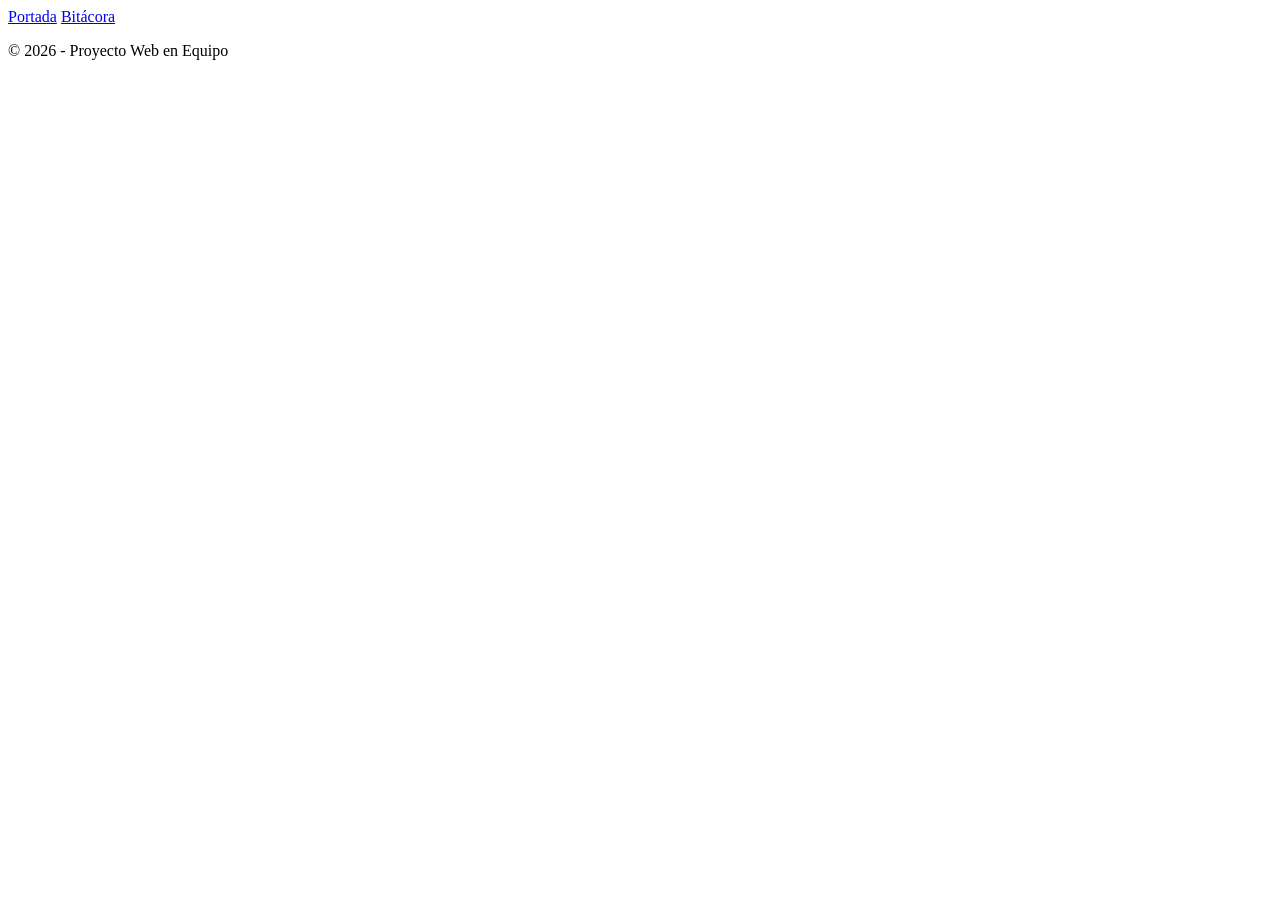
==== index.html @ bc673be8 "add: estructura y readme" ====
<!DOCTYPE html>
<html lang="es">
<head>
    <meta charset="UTF-8">
    <meta name="viewport" content="width=device-width, initial-scale=1.0">
    <title>Portada - Trabajo Práctico 1</title>
    <link rel="stylesheet" href="css/styles.css">
</head>
<body>

    <header>
        <nav>
            <a href="index.html" >Portada</a>
            <a href="bitacora.html" >Bitácora</a>
            </nav>
    </header>

    <main>
     
    </main>

    <footer>
        <p>&copy; 2026 - Proyecto Web en Equipo</p>
    </footer>

</body>
</html>
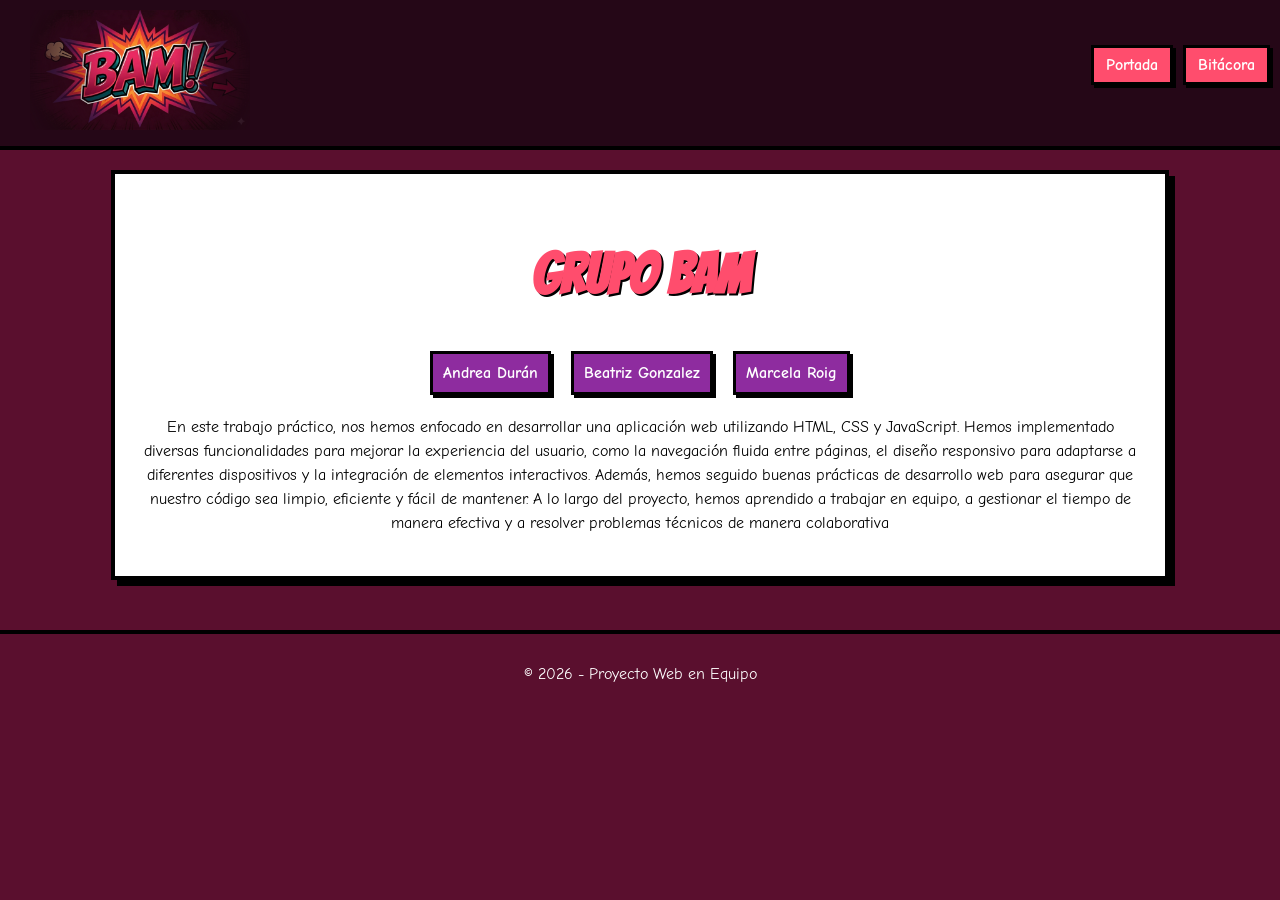
==== commit 43117f08: "Generación de archivo style, js. definición de estética" ====
--- a/index.html
+++ b/index.html
@@ -1,27 +1,70 @@
 <!DOCTYPE html>
 <html lang="es">
+
 <head>
     <meta charset="UTF-8">
     <meta name="viewport" content="width=device-width, initial-scale=1.0">
     <title>Portada - Trabajo Práctico 1</title>
-    <link rel="stylesheet" href="css/styles.css">
+    <link href="https://fonts.googleapis.com/css2?family=Bangers&family=Comic+Neue&display=swap" rel="stylesheet">
+    <link rel="stylesheet" href="css/style.css">
 </head>
-<body>
 
-    <header>
-        <nav>
-            <a href="index.html" >Portada</a>
-            <a href="bitacora.html" >Bitácora</a>
-            </nav>
+<body class="index-body">
+
+    <!-- HEADER -->
+    <header class="index-header">
+        <nav class="index-nav">
+            <h2 class="index-logo">
+                <img src="img/logo-BAM2.png" alt="Logo BAM">
+            </h2>
+
+
+            <ul class="index-nav-list">
+                <li><a href="index.html">Portada</a></li>
+                <li><a href="bitacora.html">Bitácora</a></li>
+            </ul>
+        </nav>
     </header>
+    <!-- MAIN -->
+    <main class="index-main">
 
-    <main>
-     
+        <section class="index-contenido">
+
+            <h1 class="index-titulo">Grupo BAM</h1>
+
+            <p class="index-subtitulo"></p>
+
+            <!-- botón hamburguesa SOLO para integrantes -->
+            <button class="index-integrantes-btn">Ver integrantes ☰</button>
+
+            <ul class="index-integrantes" id="integrantes">
+                <li><a href="andrea.html">Andrea Durán</a></li>
+                <li><a href="beatriz.html">Beatriz Gonzalez</a></li>
+                <li><a href="marcela.html">Marcela Roig</a></li>
+            </ul>
+
+            <p class="index-descripcion">
+                En este trabajo práctico, nos hemos enfocado en desarrollar una aplicación web utilizando HTML, CSS y
+                JavaScript. Hemos implementado diversas funcionalidades para mejorar la experiencia del usuario, como la
+                navegación fluida entre páginas, el diseño responsivo para adaptarse a diferentes dispositivos y la
+                integración de elementos interactivos. Además, hemos seguido buenas prácticas de desarrollo web para
+                asegurar que nuestro código sea limpio, eficiente y fácil de mantener. A lo largo del proyecto, hemos
+                aprendido a trabajar en equipo, a gestionar el tiempo de manera efectiva y a resolver problemas técnicos
+                de manera colaborativa
+            </p>
+
+        </section>
+
     </main>
 
-    <footer>
+    <!-- FOOTER -->
+    <footer class="index-footer">
         <p>&copy; 2026 - Proyecto Web en Equipo</p>
     </footer>
 
+    <!-- JS -->
+    <script src="js/index.js"></script>
+
 </body>
+
 </html>
--- a/css/style.css
+++ b/css/style.css
@@ -0,0 +1,248 @@
+/* ===== FUENTES ===== */
+@import url('https://fonts.googleapis.com/css2?family=Bangers&family=Comic+Neue:wght@400;700&display=swap');
+
+/* ===== VARIABLES ===== */
+
+:root {
+    --rojo: #e63946;
+    --rosa: #ff4d6d;
+    --naranja: #F08E2D;
+    --violeta: #8E2C9F;
+    --bordo: #5a0f2e;
+    --negro: #000;
+    --blanco: #fff;
+    --purpura: #250717;
+    --fucsia: #D62369;
+    --cian: #137775;
+    --rojoOxido: #7A192A;
+    
+
+}
+
+/* ===== RESET ===== */
+body {
+    margin: 0;
+    font-family: 'Comic Neue', cursive;
+    background-color: var(--bordo);
+}
+
+/* ================= HEADER ================= */
+
+.index-header {
+    background-color: var(--purpura);
+    border-bottom: 4px solid var(--negro);
+}
+
+.index-nav {
+    display: flex;
+    flex-direction: column;
+    align-items: center;
+    padding: 10px;
+}
+
+/* LOGO */
+.index-logo{
+    margin-left: 20px;
+    margin-top: 0%;
+    margin-bottom: 0%;
+    margin-right: 0;
+    padding: 0%;
+}
+.index-logo img {
+    height: 150px;
+     -webkit-mask-image: radial-gradient(circle, rgba(0,0,0,1) 30%, rgba(0,0,0,0) 100%);/*para chrome y safari*/
+    mask-image: radial-gradient(circle, rgba(0,0,0,1) 30%, rgba(0,0,0,0) 100%);
+    
+}
+
+/* NAV */
+.index-nav-list {
+    display: flex;
+    gap: 10px;
+    list-style: none;
+    padding: 0;
+    margin-top: 10px;
+}
+
+.index-nav-list a {
+    text-decoration: none;
+    background-color: var(--rosa);
+    color: var(--blanco);
+    padding: 8px 12px;
+    border: 3px solid var(--negro);
+    box-shadow: 3px 3px 0px var(--negro);
+    font-weight: bold;
+    transition: 0.1s;
+}
+
+.index-nav-list a:hover {
+    transform: translate(-2px, -2px);
+    box-shadow: 5px 5px 0px var(--negro);
+}
+
+/* ================= MAIN ================= */
+
+.index-main {
+    display: flex;
+    justify-content: center;
+    padding: 20px;
+}
+
+/* TARJETA */
+.index-contenido {
+    background-color: var(--blanco);
+    border: 4px solid var(--negro);
+    box-shadow: 6px 6px 0px var(--negro);
+    padding: 20px;
+    width: 100%;
+    max-width: 600px;
+    text-align: center;
+}
+
+/* TITULO */
+.index-titulo {
+    font-family: 'Bangers', cursive;
+    font-size: 2.5rem;
+    color: var(--rosa);
+    text-shadow: 2px 2px 0px var(--negro);
+}
+
+/* SUBTITULO */
+.index-subtitulo {
+    font-weight: bold;
+    margin-bottom: 10px;
+}
+
+/* ================= BOTÓN ================= */
+
+.index-integrantes-btn {
+    display: block;
+    margin: 15px auto;
+    background-color: var(--naranja);
+    border: 3px solid var(--negro);
+    padding: 10px;
+    font-weight: bold;
+    cursor: pointer;
+    box-shadow: 3px 3px 0px var(--negro);
+}
+
+.index-integrantes-btn:hover {
+    transform: translate(-2px, -2px);
+    box-shadow: 5px 5px 0px var(--negro);
+}
+
+/* ================= LISTA ================= */
+
+.index-integrantes {
+    display: none;
+    list-style: none;
+    padding: 0;
+}
+
+.index-integrantes.activo {
+    display: block;
+}
+
+.index-integrantes li {
+    margin: 10px 0;
+}
+
+.index-integrantes a {
+    display: inline-block;
+    padding: 10px;
+    background-color: var(--violeta);
+    color: var(--blanco);
+    text-decoration: none;
+    border: 3px solid var(--negro);
+    box-shadow: 3px 3px 0px var(--negro);
+    font-weight: bold;
+}
+
+.index-integrantes a:hover {
+    transform: translate(-2px, -2px);
+    box-shadow: 5px 5px 0px var(--negro);
+}
+
+/* DESCRIPCIÓN */
+.index-descripcion {
+    margin-top: 20px;
+    line-height: 1.5;
+}
+
+/* ================= FOOTER ================= */
+
+.index-footer {
+    background-color: var(--bordo);
+    border-top: 4px solid var(--negro);
+    text-align: center;
+    padding: 15px;
+    color: var(--blanco);
+    margin-top: 30px;
+}
+
+/*media*/
+@media (min-width: 400px) {
+
+    .index-titulo {
+        font-size: 2.8rem;
+    }
+
+    .index-contenido {
+        padding: 25px;
+    }
+}
+
+
+@media (min-width: 900px) {
+
+    /* HEADER EN FILA */
+    .index-nav {
+        flex-direction: row;
+        justify-content: space-between;
+        align-items: center;
+    }
+
+    .index-logo img {
+        height: 100px;
+    }
+
+    /* NAV AL LADO */
+    .index-nav-list {
+        margin-top: 0;
+    }
+
+    /* BOTÓN DESAPARECE */
+    .index-integrantes-btn {
+        display: none;
+    }
+
+    /* LISTA HORIZONTAL */
+    .index-integrantes {
+        display: flex;
+        justify-content: center;
+        gap: 20px;
+    }
+
+    .index-integrantes li {
+        margin: 0;
+    }
+
+    .index-contenido {
+        max-width: 800px;
+    }
+}
+
+@media (min-width: 1200px) {
+
+    .index-titulo {
+        font-size: 3.5rem;
+    }
+
+    .index-contenido {
+        max-width: 1000px;
+    }
+
+    .index-logo img {
+        height: 120px;
+    }
+}
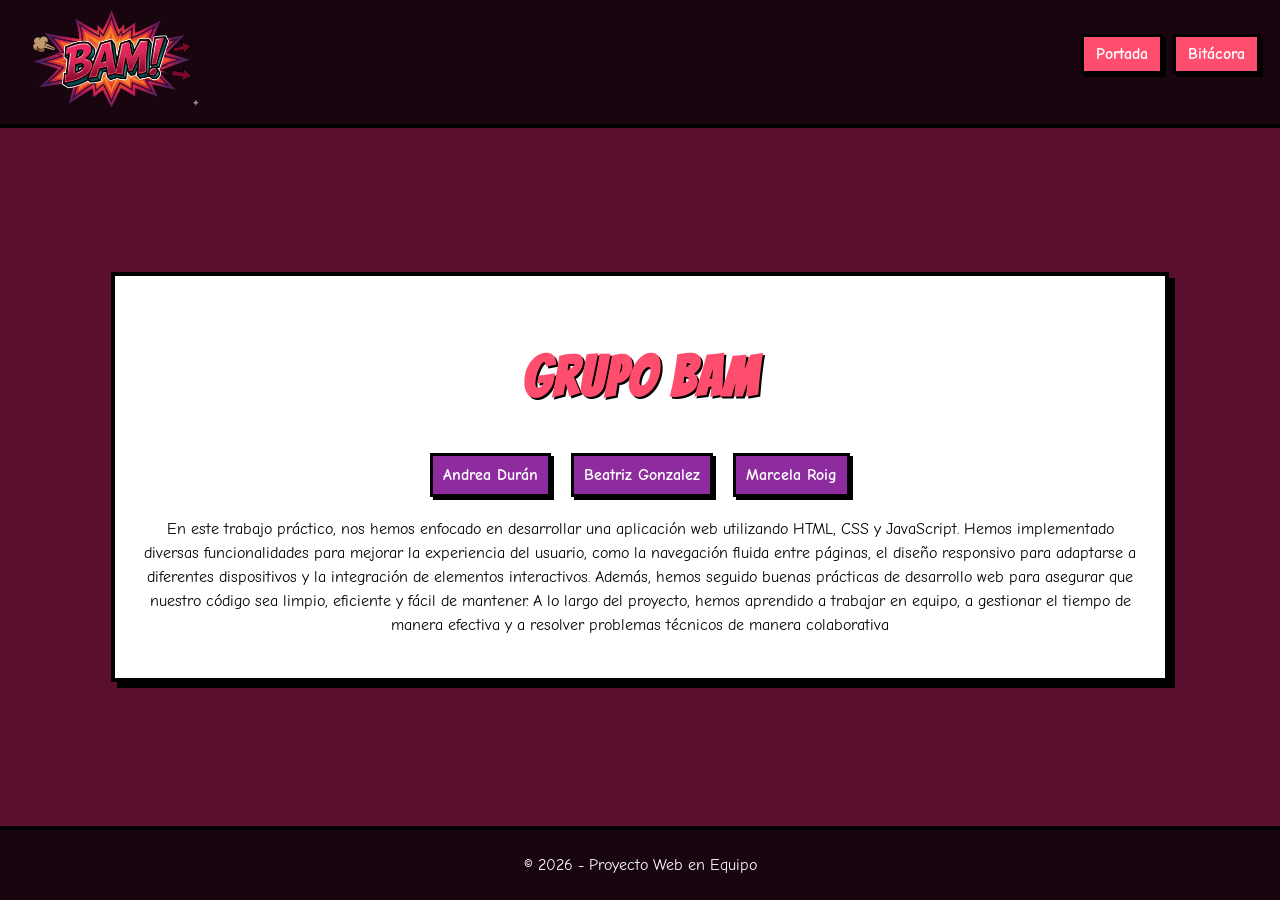
==== commit 65b30ba2: "add: actualizacion de header y footer" ====
--- a/index.html
+++ b/index.html
@@ -14,11 +14,9 @@
     <!-- HEADER -->
     <header class="index-header">
         <nav class="index-nav">
-            <h2 class="index-logo">
-                <img src="img/logo-BAM2.png" alt="Logo BAM">
-            </h2>
-
-
+            <a href="/index.html">
+                <img src="img/logo-BAM.png" alt="Logo BAM" class="index-logo">
+            </a>
             <ul class="index-nav-list">
                 <li><a href="index.html">Portada</a></li>
                 <li><a href="bitacora.html">Bitácora</a></li>
@@ -27,13 +25,8 @@
     </header>
     <!-- MAIN -->
     <main class="index-main">
-
         <section class="index-contenido">
-
             <h1 class="index-titulo">Grupo BAM</h1>
-
-            <p class="index-subtitulo"></p>
-
             <!-- botón hamburguesa SOLO para integrantes -->
             <button class="index-integrantes-btn">Ver integrantes ☰</button>
 
@@ -52,7 +45,6 @@
                 aprendido a trabajar en equipo, a gestionar el tiempo de manera efectiva y a resolver problemas técnicos
                 de manera colaborativa
             </p>
-
         </section>
 
     </main>
--- a/css/style.css
+++ b/css/style.css
@@ -11,11 +11,12 @@
     --bordo: #5a0f2e;
     --negro: #000;
     --blanco: #fff;
-    --purpura: #250717;
+    --purpura: #19050f;
     --fucsia: #D62369;
     --cian: #137775;
     --rojoOxido: #7A192A;
-    
+    --gris: #dff2f2;
+
 
 }
 
@@ -24,40 +25,39 @@
     margin: 0;
     font-family: 'Comic Neue', cursive;
     background-color: var(--bordo);
-}
+    min-height: 100vh;
+    display: flex;
+    flex-direction: column;
+}
+
+
+/*INDEX*/
 
 /* ================= HEADER ================= */
-
 .index-header {
     background-color: var(--purpura);
     border-bottom: 4px solid var(--negro);
+    position: sticky;
+    top: 0;
+    z-index: 1000;
 }
 
 .index-nav {
     display: flex;
     flex-direction: column;
     align-items: center;
-    padding: 10px;
+    padding: 10px 20px;
 }
 
 /* LOGO */
-.index-logo{
-    margin-left: 20px;
-    margin-top: 0%;
-    margin-bottom: 0%;
-    margin-right: 0;
-    padding: 0%;
-}
-.index-logo img {
-    height: 150px;
-     -webkit-mask-image: radial-gradient(circle, rgba(0,0,0,1) 30%, rgba(0,0,0,0) 100%);/*para chrome y safari*/
-    mask-image: radial-gradient(circle, rgba(0,0,0,1) 30%, rgba(0,0,0,0) 100%);
-    
+.index-logo {
+    height: 100px;
 }
 
 /* NAV */
 .index-nav-list {
     display: flex;
+    align-items: center;
     gap: 10px;
     list-style: none;
     padding: 0;
@@ -75,9 +75,10 @@
     transition: 0.1s;
 }
 
-.index-nav-list a:hover {
-    transform: translate(-2px, -2px);
-    box-shadow: 5px 5px 0px var(--negro);
+.index-nav-list a:hover,
+.index-nav-list a:active {
+    transform: translate(3px, 3px);
+    box-shadow: 0px 0px 0px var(--negro);
 }
 
 /* ================= MAIN ================= */
@@ -85,7 +86,9 @@
 .index-main {
     display: flex;
     justify-content: center;
+    align-items: center;
     padding: 20px;
+    flex-grow: 1;
 }
 
 /* TARJETA */
@@ -103,14 +106,9 @@
 .index-titulo {
     font-family: 'Bangers', cursive;
     font-size: 2.5rem;
+    letter-spacing: 2px;
     color: var(--rosa);
     text-shadow: 2px 2px 0px var(--negro);
-}
-
-/* SUBTITULO */
-.index-subtitulo {
-    font-weight: bold;
-    margin-bottom: 10px;
 }
 
 /* ================= BOTÓN ================= */
@@ -126,9 +124,9 @@
     box-shadow: 3px 3px 0px var(--negro);
 }
 
-.index-integrantes-btn:hover {
-    transform: translate(-2px, -2px);
-    box-shadow: 5px 5px 0px var(--negro);
+.index-integrantes-btn:active {
+    transform: translate(3px, 3px);
+    box-shadow: 0px 0px 0px var(--negro);
 }
 
 /* ================= LISTA ================= */
@@ -158,9 +156,10 @@
     font-weight: bold;
 }
 
-.index-integrantes a:hover {
-    transform: translate(-2px, -2px);
-    box-shadow: 5px 5px 0px var(--negro);
+.index-integrantes a:hover,
+.index-integrantes a:active {
+    transform: translate(3px, 3px);
+    box-shadow: 0px 0px 0px var(--negro);
 }
 
 /* DESCRIPCIÓN */
@@ -172,12 +171,12 @@
 /* ================= FOOTER ================= */
 
 .index-footer {
-    background-color: var(--bordo);
+    background-color: var(--purpura);
     border-top: 4px solid var(--negro);
     text-align: center;
-    padding: 15px;
+    padding: 10px;
     color: var(--blanco);
-    margin-top: 30px;
+    margin-top: auto;
 }
 
 /*media*/
@@ -199,7 +198,6 @@
     .index-nav {
         flex-direction: row;
         justify-content: space-between;
-        align-items: center;
     }
 
     .index-logo img {
@@ -245,4 +243,345 @@
     .index-logo img {
         height: 120px;
     }
+}
+
+/* ================= MARCELA ================= */
+
+.marcela-main {
+    display: flex;
+    justify-content: center;
+    padding: 30px 15px;
+}
+
+/* CARD */
+.marcela-card {
+    background-color: var(--blanco);
+    border: 4px solid var(--negro);
+    box-shadow: 6px 6px 0px var(--negro);
+    padding: 20px;
+    width: 100%;
+    max-width: 600px;
+    text-align: center;
+}
+
+/* FOTO */
+.marcela-img {
+    width: 140px;
+    border: 3px solid var(--negro);
+    box-shadow: 3px 3px 0px var(--negro);
+    margin-bottom: 10px;
+}
+
+/* NOMBRE */
+.marcela-nombre {
+    font-family: 'Bangers', cursive;
+    font-size: 2.2rem;
+    letter-spacing: 2px;
+    color: var(--rosa);
+    text-shadow: 2px 2px 0px var(--negro);
+}
+
+/* LISTAS */
+.marcela-list {
+    list-style: none;
+    padding: 0;
+}
+
+.marcela-list li {
+    margin: 8px 0;
+    background-color: var(--violeta);
+    color: white;
+    padding: 8px;
+    border: 3px solid var(--negro);
+    box-shadow: 3px 3px 0px var(--negro);
+}
+
+.marcela-comic {
+    display: grid;
+    grid-template-columns: repeat(3, 1fr);
+    gap: 10px;
+    /* Espacio entre viñetas */
+    background-color: #000;
+    /* Fondo negro para el "carril" */
+    padding: 10px;
+    border-radius: 255px 15px 225px 15px/15px 225px 15px 255px;
+    margin-bottom: 10%;
+}
+
+.panel {
+    background-color: var(--negro);
+    border: 4px solid var(--negro);
+    overflow: hidden;
+    border-radius: 255px 15px 225px 15px/15px 225px 15px 255px;
+
+}
+
+.panel1 {
+    padding-top: 30px;
+    grid-column: span 2;
+    grid-row: span 1;
+}
+
+.panel2 {
+    grid-row: span 1;
+}
+
+.panel3 {
+    grid-column: span 1;
+    grid-row: span 2;
+}
+
+.panel4 {
+    padding-top: 20px;
+    grid-column: span 2;
+    grid-row: span 2;
+}
+
+.marcela-img-viñeta {
+    width: 100%;
+    padding-right: 5px;
+
+}
+
+.marcela-pelicula {
+    display: grid;
+    grid-template-columns: repeat(3, 1fr);
+    gap: 10px;
+
+}
+
+.marcela-card-pelicula {
+    background-color: var(--rosa);
+    font-family: 'Bangers', cursive;
+    font-size: x-large;
+    position: relative;
+    width: 80%;
+    border: 3px solid var(--negro);
+    box-shadow: 3px 3px 0px var(--negro);
+    border-radius: 10%;
+}
+
+.marcela-tooltip {
+    font-family: 'Comic Neue', cursive;
+    font-size: small;
+    visibility: hidden;
+    position: absolute;
+    background-color: var(--naranja);
+    color: var(--negro);
+    width: 100%;
+    padding: 20px;
+    border: 2px solid var(--cian);
+    border-radius: 10%;
+    top: 125%;
+    /* Posición superior */
+    left: 50%;
+    transform: translateX(-50%);
+    opacity: 20;
+    transition: opacity 0.3s;
+}
+
+.marcela-card-pelicula:hover .marcela-tooltip {
+    visibility: visible;
+    opacity: 1;
+}
+
+.marcela-card-disco {
+    display: grid;
+    grid-template-columns: repeat(2, 1fr);
+}
+
+.marcela-img-disco {
+    width: 100%;
+    max-width: 200px;
+    height: auto;
+
+}
+
+/* BOTÓN */
+.marcela-btn {
+    margin-top: 15px;
+    background-color: var(--naranja);
+    border: 3px solid var(--negro);
+    padding: 10px;
+    cursor: pointer;
+    box-shadow: 3px 3px 0px var(--negro);
+    font-size: large;
+}
+
+.marcela-opcion-btn {
+    margin-top: 15px;
+    background-color: var(--cian);
+    font-size: medium;
+    color: var(--blanco);
+    border: 2px solid var(--negro);
+    padding: 10px;
+    cursor: help
+}
+
+.marcela-desafio p {
+    font-size: large;
+}
+
+/* ================= RESPONSIVE MARCELA ================= */
+
+@media (min-width: 400px) {
+    .marcela-card {
+        max-width: 550px;
+    }
+
+    .marcela-nombre {
+        font-size: 2rem;
+    }
+}
+
+@media (min-width: 900px) {
+
+    .marcela-card {
+        max-width: 700px;
+    }
+
+    .marcela-img {
+        width: 160px;
+    }
+}
+
+@media (min-width: 1200px) {
+
+    .marcela-card {
+        max-width: 900px;
+    }
+
+    .marcela-nombre {
+        font-size: 3rem;
+    }
+}
+
+/* ===== BITÁCORA ===== */
+
+.bitacora-main {
+    display: flex;
+    justify-content: center;
+    padding: 30px 15px;
+}
+
+.bitacora-contenido {
+    background-color: var(--blanco);
+    border: 4px solid var(--negro);
+    box-shadow: 6px 6px 0px var(--negro);
+    padding: 15px;
+    width: 100%;
+    max-width: 600px;
+    text-align: center;
+}
+
+.bitacora-contenido h1 {
+    font-family: 'Bangers', cursive;
+    font-size: 2.2rem;
+    letter-spacing: 2px;
+    color: var(--rosa);
+    text-shadow: 2px 2px 0px var(--negro);
+}
+
+.bitacora-timeline {
+    position: relative;
+    max-width: 800px;
+    margin: 0 auto;
+    padding: 10px 0;
+    text-align: left;
+}
+
+.bitacora-timeline::before {
+    content: '';
+    position: absolute;
+    left: 20px;
+    top: 0;
+    bottom: 0;
+    width: 4px;
+    background: var(--negro);
+}
+
+.bitacora-timeline-item {
+    position: relative;
+    margin-bottom: 30px;
+    padding-left: 50px;
+}
+
+.bitacora-timeline-item::before {
+    content: '';
+    position: absolute;
+    left: 10px;
+    top: 15px;
+    width: 16px;
+    height: 16px;
+    background: var(--rosa);
+    border: 4px solid var(--negro);
+    border-radius: 50%;
+}
+
+.bitacora-timeline-content {
+    background: var(--gris);
+    padding: 15px;
+    border-radius: 8px;
+    border: 3px solid var(--negro);
+    box-shadow: 4px 4px 0px var(--negro);
+}
+
+.bitacora-timeline-content h2 {
+    margin-top: 0;
+    color: #000;
+    display: flex;
+    justify-content: space-between;
+    align-items: center;
+    font-size: 1.1rem;
+    font-family: 'Bangers', cursive;
+    letter-spacing: 1px;
+}
+
+.bitacora-toggle-btn {
+    background: none;
+    border: none;
+    font-size: 1.5rem;
+    cursor: pointer;
+    color: #000;
+}
+
+/* ================= RESPONSIVE BITÁCORA ================= */
+
+@media (min-width: 600px) {
+    .bitacora-contenido {
+        padding: 30px;
+        max-width: 800px;
+    }
+
+    .bitacora-timeline {
+        padding: 20px;
+    }
+
+    .bitacora-timeline::before {
+        left: 40px;
+    }
+
+    .bitacora-timeline-item {
+        padding-left: 90px;
+        margin-bottom: 40px;
+    }
+
+    .bitacora-timeline-item::before {
+        left: 28px;
+        width: 20px;
+        height: 20px;
+        top: 20px;
+    }
+
+    .bitacora-timeline-content {
+        padding: 25px;
+    }
+
+    .bitacora-timeline-content h2 {
+        font-size: 1.5rem;
+    }
+
+    .bitacora-toggle-btn {
+        font-size: 1.8rem;
+    }
 }
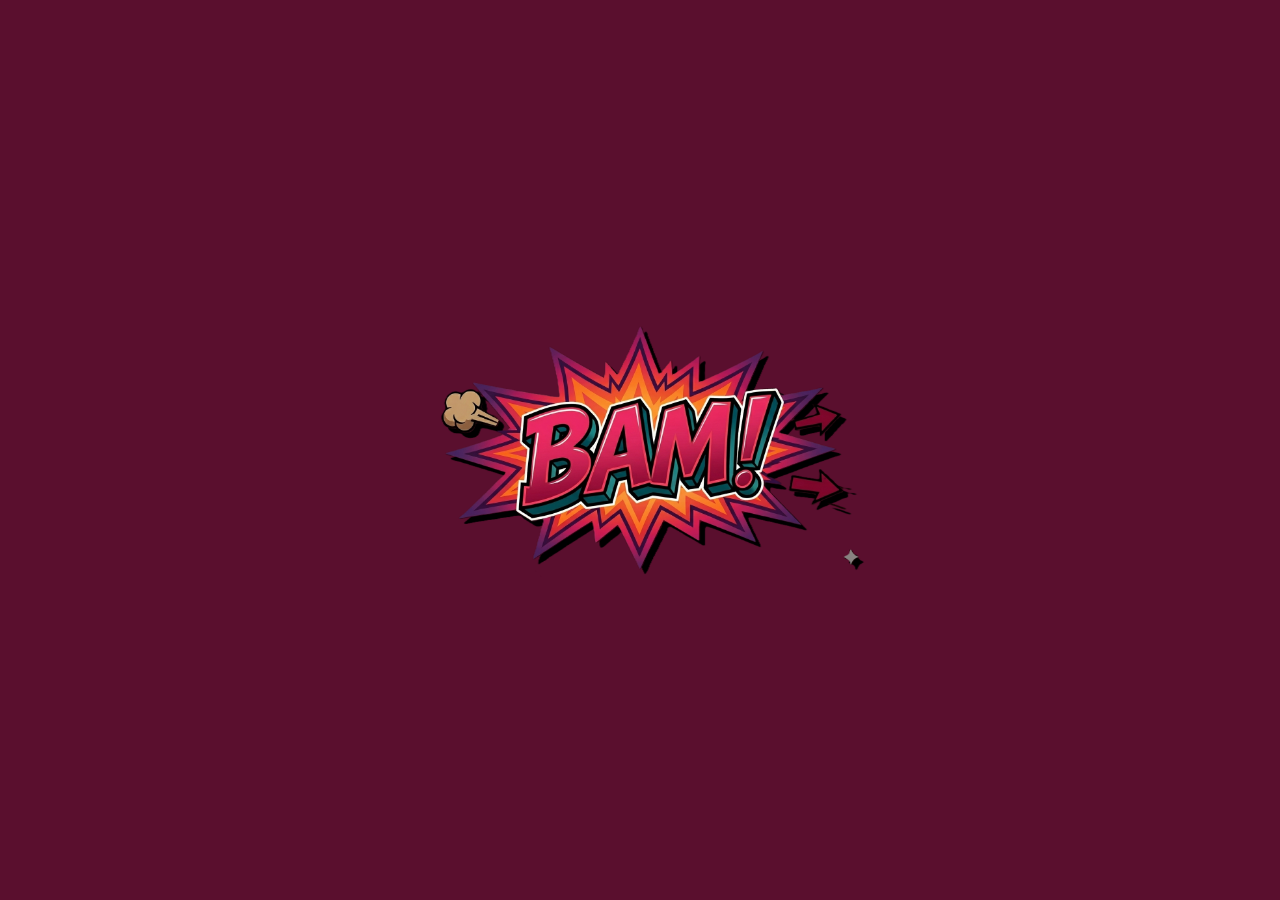
==== commit e43dc549: "Ajuste marcela.html" ====
--- a/index.html
+++ b/index.html
@@ -14,7 +14,7 @@
     <!-- HEADER -->
     <header class="index-header">
         <nav class="index-nav">
-            <a href="/index.html">
+            <a href="index.html">
                 <img src="img/logo-BAM.png" alt="Logo BAM" class="index-logo">
             </a>
             <ul class="index-nav-list">
@@ -37,13 +37,15 @@
             </ul>
 
             <p class="index-descripcion">
-                En este trabajo práctico, nos hemos enfocado en desarrollar una aplicación web utilizando HTML, CSS y
-                JavaScript. Hemos implementado diversas funcionalidades para mejorar la experiencia del usuario, como la
-                navegación fluida entre páginas, el diseño responsivo para adaptarse a diferentes dispositivos y la
-                integración de elementos interactivos. Además, hemos seguido buenas prácticas de desarrollo web para
-                asegurar que nuestro código sea limpio, eficiente y fácil de mantener. A lo largo del proyecto, hemos
-                aprendido a trabajar en equipo, a gestionar el tiempo de manera efectiva y a resolver problemas técnicos
-                de manera colaborativa
+                En esta misión, nuestro escuadrón de desarrolladoras se propuso construir una poderosa aplicación web
+                usando HTML, CSS y JavaScript como nuestras herramientas principales. A lo largo del recorrido,
+                desplegamos habilidades especiales: navegación fluida para movernos sin fricción entre dimensiones
+                (páginas), un diseño adaptable capaz de transformarse ante cualquier dispositivo, y elementos
+                interactivos que responden a cada acción del usuario como si tuvieran vida propia. Siguiendo estrictos
+                códigos de honor —buenas prácticas de desarrollo— mantuvimos nuestro código limpio, eficiente y listo
+                para futuras batallas. En equipo, enfrentamos desafíos técnicos como verdaderos villanos, coordinando
+                estrategias, optimizando nuestro tiempo y resolviendo cada obstáculo con inteligencia colectiva hasta
+                completar con éxito la misión.
             </p>
         </section>
 
--- a/css/style.css
+++ b/css/style.css
@@ -245,217 +245,6 @@
     }
 }
 
-/* ================= MARCELA ================= */
-
-.marcela-main {
-    display: flex;
-    justify-content: center;
-    padding: 30px 15px;
-}
-
-/* CARD */
-.marcela-card {
-    background-color: var(--blanco);
-    border: 4px solid var(--negro);
-    box-shadow: 6px 6px 0px var(--negro);
-    padding: 20px;
-    width: 100%;
-    max-width: 600px;
-    text-align: center;
-}
-
-/* FOTO */
-.marcela-img {
-    width: 140px;
-    border: 3px solid var(--negro);
-    box-shadow: 3px 3px 0px var(--negro);
-    margin-bottom: 10px;
-}
-
-/* NOMBRE */
-.marcela-nombre {
-    font-family: 'Bangers', cursive;
-    font-size: 2.2rem;
-    letter-spacing: 2px;
-    color: var(--rosa);
-    text-shadow: 2px 2px 0px var(--negro);
-}
-
-/* LISTAS */
-.marcela-list {
-    list-style: none;
-    padding: 0;
-}
-
-.marcela-list li {
-    margin: 8px 0;
-    background-color: var(--violeta);
-    color: white;
-    padding: 8px;
-    border: 3px solid var(--negro);
-    box-shadow: 3px 3px 0px var(--negro);
-}
-
-.marcela-comic {
-    display: grid;
-    grid-template-columns: repeat(3, 1fr);
-    gap: 10px;
-    /* Espacio entre viñetas */
-    background-color: #000;
-    /* Fondo negro para el "carril" */
-    padding: 10px;
-    border-radius: 255px 15px 225px 15px/15px 225px 15px 255px;
-    margin-bottom: 10%;
-}
-
-.panel {
-    background-color: var(--negro);
-    border: 4px solid var(--negro);
-    overflow: hidden;
-    border-radius: 255px 15px 225px 15px/15px 225px 15px 255px;
-
-}
-
-.panel1 {
-    padding-top: 30px;
-    grid-column: span 2;
-    grid-row: span 1;
-}
-
-.panel2 {
-    grid-row: span 1;
-}
-
-.panel3 {
-    grid-column: span 1;
-    grid-row: span 2;
-}
-
-.panel4 {
-    padding-top: 20px;
-    grid-column: span 2;
-    grid-row: span 2;
-}
-
-.marcela-img-viñeta {
-    width: 100%;
-    padding-right: 5px;
-
-}
-
-.marcela-pelicula {
-    display: grid;
-    grid-template-columns: repeat(3, 1fr);
-    gap: 10px;
-
-}
-
-.marcela-card-pelicula {
-    background-color: var(--rosa);
-    font-family: 'Bangers', cursive;
-    font-size: x-large;
-    position: relative;
-    width: 80%;
-    border: 3px solid var(--negro);
-    box-shadow: 3px 3px 0px var(--negro);
-    border-radius: 10%;
-}
-
-.marcela-tooltip {
-    font-family: 'Comic Neue', cursive;
-    font-size: small;
-    visibility: hidden;
-    position: absolute;
-    background-color: var(--naranja);
-    color: var(--negro);
-    width: 100%;
-    padding: 20px;
-    border: 2px solid var(--cian);
-    border-radius: 10%;
-    top: 125%;
-    /* Posición superior */
-    left: 50%;
-    transform: translateX(-50%);
-    opacity: 20;
-    transition: opacity 0.3s;
-}
-
-.marcela-card-pelicula:hover .marcela-tooltip {
-    visibility: visible;
-    opacity: 1;
-}
-
-.marcela-card-disco {
-    display: grid;
-    grid-template-columns: repeat(2, 1fr);
-}
-
-.marcela-img-disco {
-    width: 100%;
-    max-width: 200px;
-    height: auto;
-
-}
-
-/* BOTÓN */
-.marcela-btn {
-    margin-top: 15px;
-    background-color: var(--naranja);
-    border: 3px solid var(--negro);
-    padding: 10px;
-    cursor: pointer;
-    box-shadow: 3px 3px 0px var(--negro);
-    font-size: large;
-}
-
-.marcela-opcion-btn {
-    margin-top: 15px;
-    background-color: var(--cian);
-    font-size: medium;
-    color: var(--blanco);
-    border: 2px solid var(--negro);
-    padding: 10px;
-    cursor: help
-}
-
-.marcela-desafio p {
-    font-size: large;
-}
-
-/* ================= RESPONSIVE MARCELA ================= */
-
-@media (min-width: 400px) {
-    .marcela-card {
-        max-width: 550px;
-    }
-
-    .marcela-nombre {
-        font-size: 2rem;
-    }
-}
-
-@media (min-width: 900px) {
-
-    .marcela-card {
-        max-width: 700px;
-    }
-
-    .marcela-img {
-        width: 160px;
-    }
-}
-
-@media (min-width: 1200px) {
-
-    .marcela-card {
-        max-width: 900px;
-    }
-
-    .marcela-nombre {
-        font-size: 3rem;
-    }
-}
-
 /* ===== BITÁCORA ===== */
 
 .bitacora-main {
